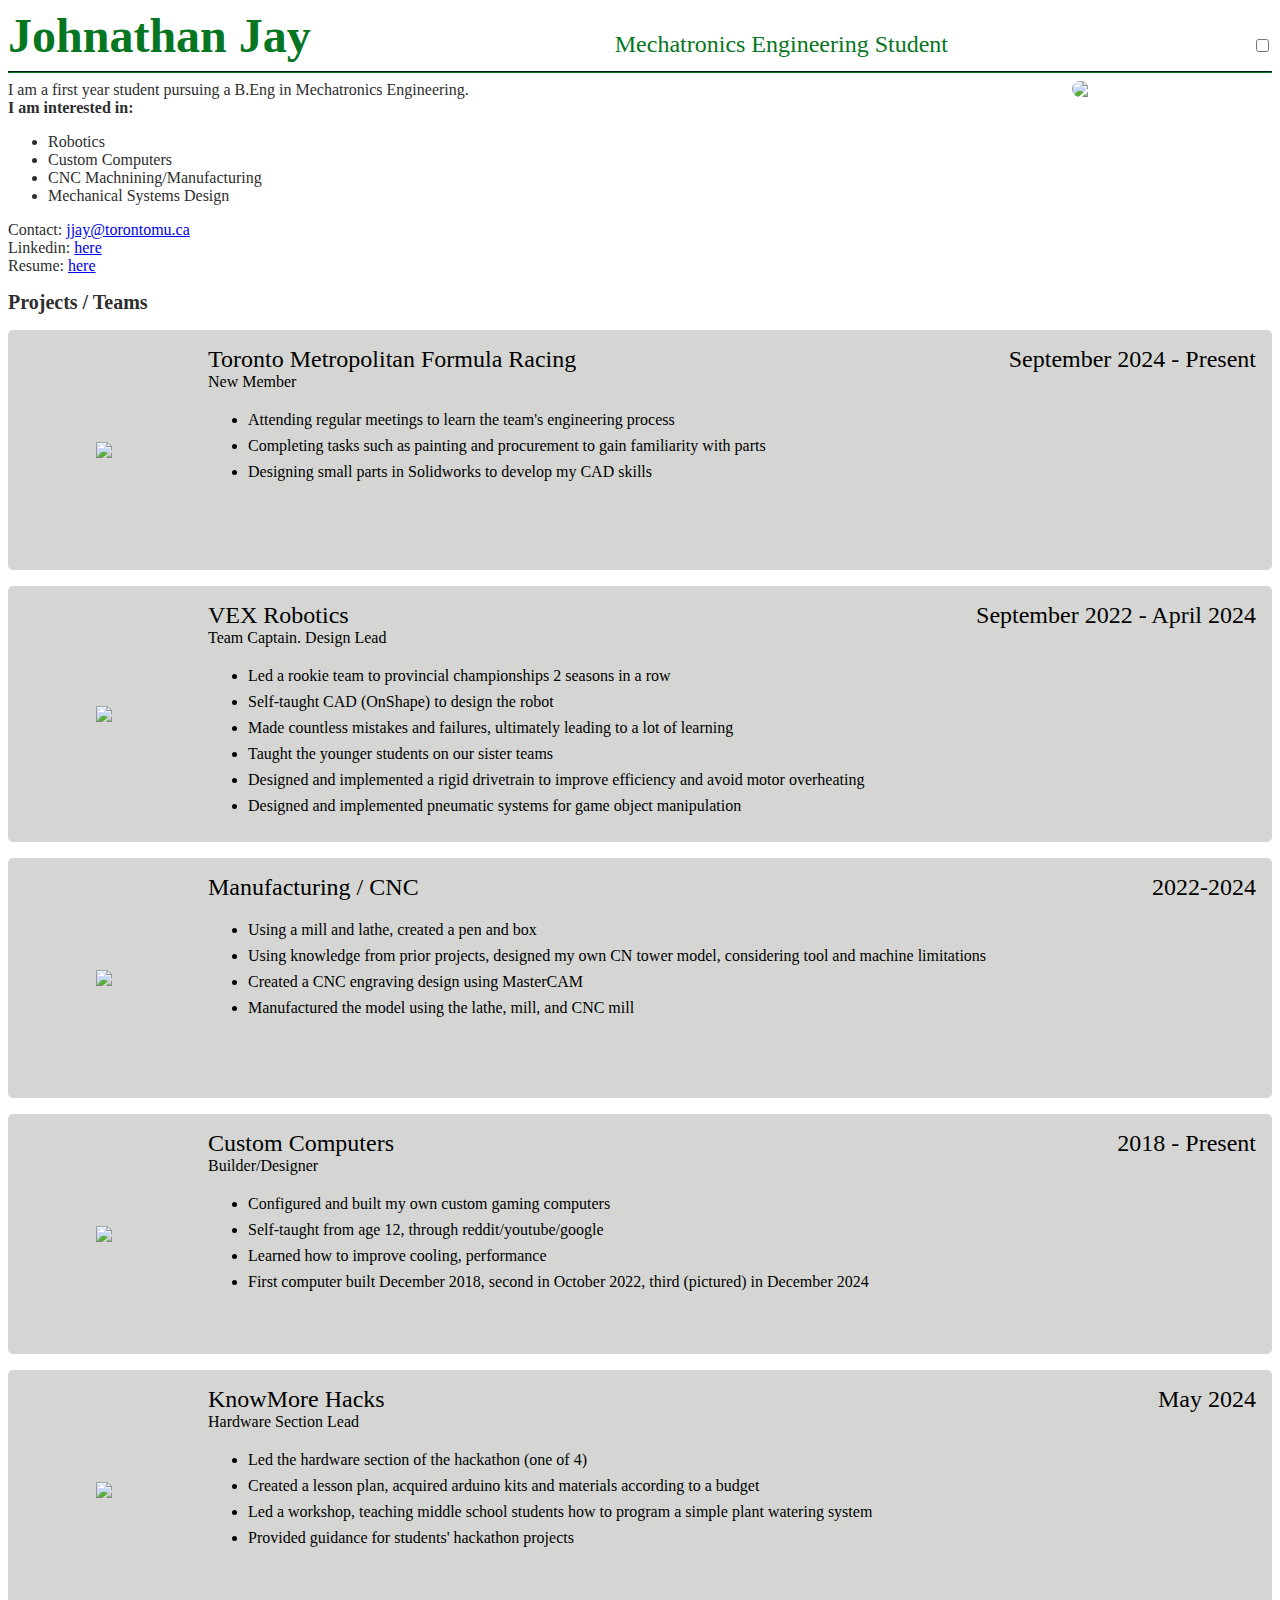
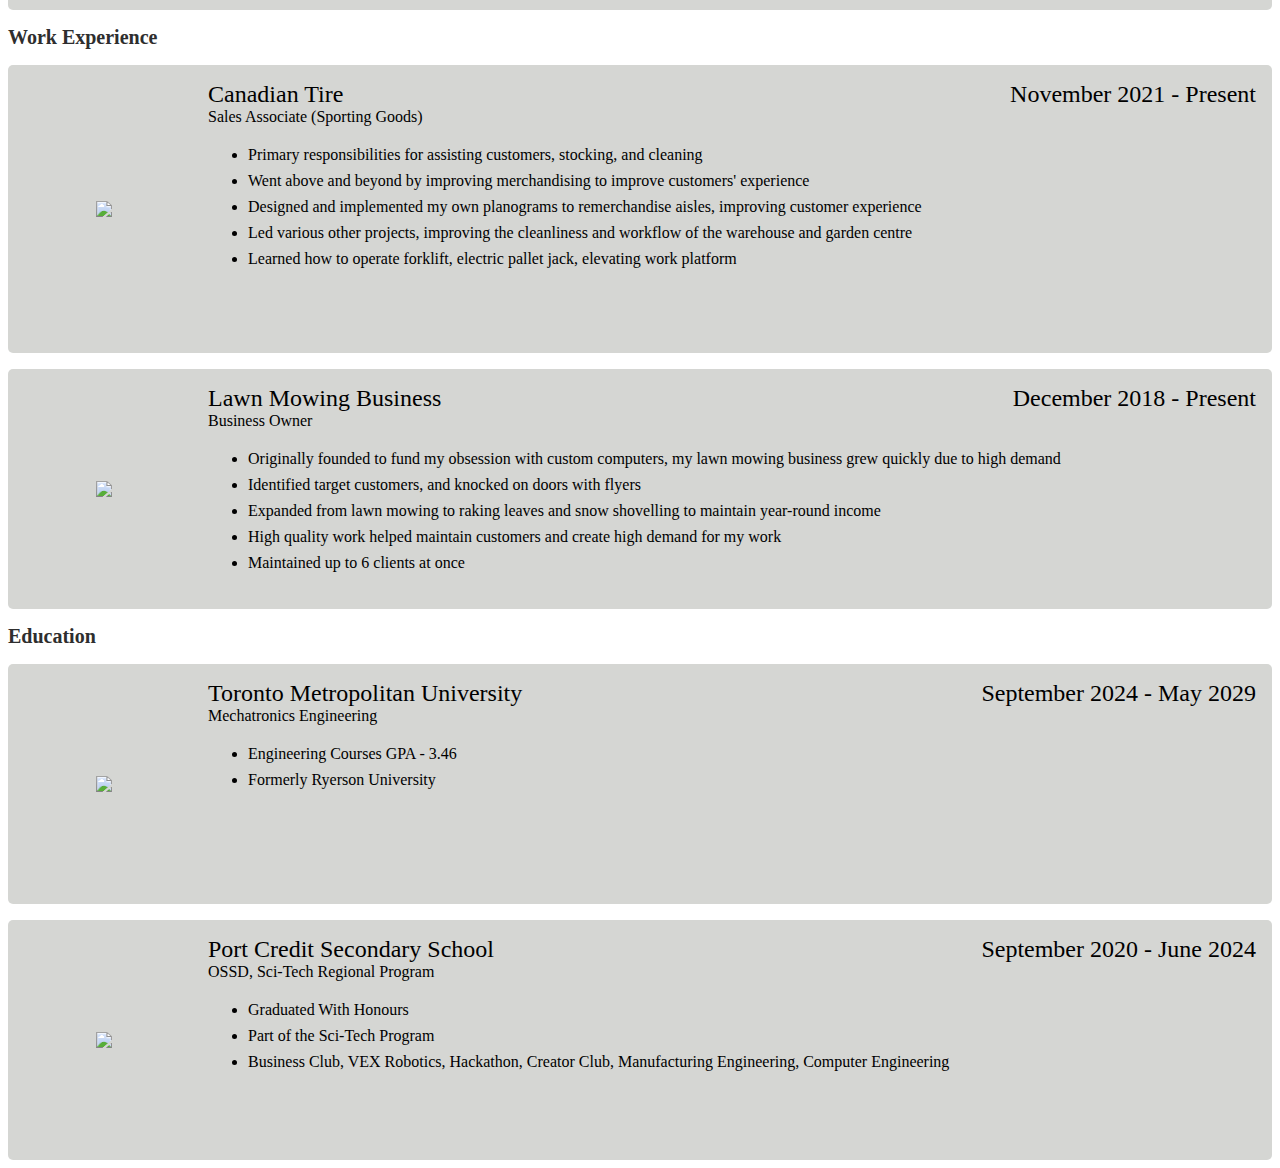
==== index.html @ d8e75a00 "Update index.html" ====
<!DOCTYPE html>
<html lang="en"><head><meta http-equiv="Content-Type" content="text/html; charset=UTF-8">
		
		<link rel="stylesheet" href="styles.css">
		<link rel="stylesheet" href="resume.css">
		<title>Johnathan Jay</title>
	</head>
	<body>
		<div class="container">
			<header>
				<div class="text-titles" style="display: flex; align-items:baseline; justify-content: space-between;">
                    <span class="my-name" style="font-size: 3rem; font-weight: bold; color: var(--accent-color);">Johnathan Jay</span>
                    <span class="current-title" style="font-size: 1.5rem; color: var(--accent-color);">Mechatronics Engineering Student</span>
                    <div class="darkmode-toggle">
                     <input type="checkbox" id="darkmode"/>
                     <label for="darkmode"></label>
                    </div>

                </div>
				<hr class="line-large" style="border-color: var(--accent-color);">
			</header>
			<main>
				<div class="portrait-text-parent">
					<span class="portrait-text-content">
						

						I am a first year student pursuing a B.Eng in Mechatronics Engineering.<br>
						<b>I am interested in:</b>
						<ul>
							<li>Robotics</li>
							<li>Custom Computers</li>
							<li>CNC Machnining/Manufacturing</li>
							<li>Mechanical Systems Design</li>
						</ul>
						Contact: <a href="mailto:jjay@torontomu.ca">jjay@torontomu.ca</a> 
						<br>Linkedin: <a href="https://www.linkedin.com/in/johnathan-jay-4b8148258/">here</a>
						<br>Resume: <a href="resume.pdf">here</a>
                        
					</span>
					<img class="portrait" style="width: 150pt" src="jjay.jpg">
				</div>
				<div class="other-content">
					<div class="work-experience-parent">
						<div class="content-header work-experience-title">
							Projects / Teams 
						</div>
						<div id="work-experience-content" style="display: block;">
							<div class="experience-block">
								<span  class="experience-img-block">
									<img src="tmfr.jpg">
								</span>
								<span class="experience-text-block">
									<span class="experience-institution">
										Toronto Metropolitan Formula Racing
										<span style="float:right">
											September 2024 - Present	
										</span>
									</span>
									<span>
										New Member 
										<span style="float:right">
										
									</span>
								</span>
									<span class="experience-body">
										<ul>
											<li>Attending regular meetings to learn the team's engineering process</li>
                                            <li>Completing tasks such as painting and procurement to gain familiarity with parts</li>
                                            <li>Designing small parts in Solidworks to develop my CAD skills</li>
										</ul>
									</span>
								</span>
							</div>
							<div class="experience-block" style="height: 16rem">
								<span class="experience-img-block">
									<img src="vex.gif">
								</span>
								<span class="experience-text-block">
									<span class="experience-institution">
										VEX Robotics	
										<span style="float:right">
											September 2022 - April 2024
										</span>
									</span>
									<span>
										Team Captain. Design Lead
										<span style="float:right">
										
									</span>
								</span>
									<span class="experience-body">
										<ul>
											<li>Led a rookie team to provincial championships 2 seasons in a row</li>
											<li>Self-taught CAD (OnShape) to design the robot</li>
											<li>Made countless mistakes and failures, ultimately leading to a lot of learning</li>
                                            <li>Taught the younger students on our sister teams </li>
                                            <li>Designed and implemented a rigid drivetrain to improve efficiency and avoid motor overheating</li>
                                            <li>Designed and implemented pneumatic systems for game object manipulation</li>
										</ul>
									</span>
								</span>
							</div>
							<div class="experience-block">
								<span class="experience-img-block">
									<img src="cnc.JPG">
								</span>
								<span class="experience-text-block">
									<span class="experience-institution">
										Manufacturing / CNC 
										<span style="float:right">
											2022-2024 
										</span>
                                    </span>
								
									<span class="experience-body">
                                        <ul>
										    <li>Using a mill and lathe, created a pen and box</li>
										    <li>Using knowledge from prior projects, designed my own CN tower model, considering tool and machine limitations</li>
										    <li>Created a CNC engraving design using MasterCAM</li>
										    <li>Manufactured the model using the lathe, mill, and CNC mill</li>
                                        </ul>
									</span>
                                </span>
								
							</div>
							<div class="experience-block">
								<span class="experience-img-block">
									<img src="pc.JPG">
								</span>
								<span class="experience-text-block">
									<span class="experience-institution">
										Custom Computers 
										<span style="float:right">
											2018 - Present
										</span>
									</span>
									<span>
										Builder/Designer
										<span style="float:right">
										
									</span>
								</span>
									<span class="experience-body">
										<ul>
											<li>Configured and built my own custom gaming computers</li>
											<li>Self-taught from age 12, through reddit/youtube/google</li>
											<li>Learned how to improve cooling, performance</li>
                                            <li>First computer built December 2018, second in October 2022, third (pictured) in December 2024</li>
										</ul>
									</span>
								</span>
							</div>
							<div class="experience-block">
								<span class="experience-img-block">
									<img src="hackathon.png">
								</span>
								<span class="experience-text-block">
									<span class="experience-institution">
										KnowMore Hacks
										<span style="float:right">
											May 2024
										</span>
									</span>
									<span>
										Hardware Section Lead
										<span style="float:right">
										
									</span>
								</span>
									<span class="experience-body">
										<ul>
											<li>Led the hardware section of the hackathon (one of 4)</li>
                                            <li>Created a lesson plan, acquired arduino kits and materials according to a budget</li>
                                            <li>Led a workshop, teaching middle school students how to program a simple plant watering system</li>
                                            <li>Provided guidance for students' hackathon projects</li>
										</ul>
									</span>
								</span>
							</div>
                        </div>
                    </div>
				<div class="projects-parent">
						<div class="content-header projects-title">
							Work Experience 
						</div>
						<div id="projects-content" style="display: block;">
							<div class="experience-block" style="height: 18rem" >
								<span class="experience-img-block" style="">
									<img src="ctc.png">
								</span>
								<span class="experience-text-block">
									<span class="experience-institution">
										Canadian Tire 
										<span style="float:right">
											November 2021 - Present
										</span>
									</span>
									<span>
										Sales Associate (Sporting Goods)
										<span style="float:right">
										
									</span>
								</span>
									<span class="experience-body">
										<ul>
											<li>Primary responsibilities for assisting customers, stocking, and cleaning</li>
											<li>Went above and beyond by improving merchandising to improve customers' experience</li>
											<li>Designed and implemented my own planograms to remerchandise aisles, improving customer experience</li>
											<li>Led various other projects, improving the cleanliness and workflow of the warehouse and garden centre</li>
											<li>Learned how to operate forklift, electric pallet jack, elevating work platform</li>
										</ul>
									</span>
								</span>
							</div>
							<div class="experience-block">
								<span class="experience-img-block" >
									<img src="grass.JPG" style="max-width: 100%; max-height: 100%;">
								</span>
								<span class="experience-text-block">
									<span class="experience-institution">
										Lawn Mowing Business
										<span style="float:right">
											December 2018 - Present
										</span>
									</span>
									<span>
										Business Owner
										<span style="float:right">
										
									</span>
								</span>
									<span class="experience-body">
										<ul>
											<li>Originally founded to fund my obsession with custom computers, my lawn mowing business grew quickly due to high demand</li>
											<li>Identified target customers, and knocked on doors with flyers</li>
											<li>Expanded from lawn mowing to raking leaves and snow shovelling to maintain year-round income</li>
                                            <li>High quality work helped maintain customers and create high demand for my work</li>
                                            <li>Maintained up to 6 clients at once</li>
										</ul>
									</span>
								</span>
							</div>
						</div>	
                    </div>
					<div class="education-parent">
						<div class="content-header education-experience-title">
							Education 
						</div>
						<div id="education-content" style="display: block;">
							<div class="experience-block">
								<span class="experience-img-block">
									<img src="TMU.png">
								</span>
								<span class="experience-text-block">
									<span class="experience-institution">
										Toronto Metropolitan University
										<span style="float:right">
											September 2024 - May 2029
										</span>
									</span>
									<span>
										Mechatronics Engineering
										<span style="float:right">
										
									</span>
								</span>
									<span class="experience-body">
										<ul>
											<li>Engineering Courses GPA - 3.46</li>
                                            <li>Formerly Ryerson University</li>
										</ul>
									</span>
								</span>
							</div>
						</div>
					</div>
                </div>
                <div id="education-content" style="display: block;">
                    <div class="experience-block">
                        <span class="experience-img-block">
                            <img src="pcss.png">
                        </span>
                        <span class="experience-text-block">
                            <span class="experience-institution">
                                Port Credit Secondary School
                                <span style="float:right">
                                    September 2020 - June 2024
                                </span>
                            </span>
                            <span>
                                OSSD, Sci-Tech Regional Program
                                <span style="float:right">
                                
                            </span>
                        </span>
                            <span class="experience-body">
                                <ul>
                                    <li>Graduated With Honours</li>
                                    <li>Part of the Sci-Tech Program</li>
                                    <li>Business Club, VEX Robotics, Hackathon, Creator Club, Manufacturing Engineering, Computer Engineering</li>
                                </ul>
                            </span>
                        </span>
                    </div>
                </div>
            </div>
			</div></main>
		</div>

	

<script src="script.js"></script>
</body></html>
---- resume.css ----
:root {
 
    --background-color: rgb(213, 214, 211);
    --text-color: #2E2E2E;
    --accent-color: #067622;
    --secondary-color: #DFF0DF;
}


.my-name {
	font-weight: bold;
	font-size: 3rem;
	color:var(--accent-color); 
}
.large-line {
	margin-top: 0;
}
.current-title {
	font-size: 1.5rem;
	color: var(--accent-color);
}
.portrait {
	border-radius: 30px;
}
.portrait-text-parent {
	display: flex;
	justify-content: space-between;
	align-items: flex-start;
}
.portrait-text-content {
	color: var(--text-color);
}
.content-header {
	font-size: 1.25rem;
	font-weight: bold;
	padding-top: 1rem;
	color: var(--text-color);
}
.collapse-icon {
	color: var(--accent-color);
	font-size: 1rem;
	text-decoration: none;
}
.experience-block {
	height: 15rem;
	background-color: var(--background-color);
	border-radius: 5px;
	display: flex;
	align-content: flex-start;
	margin-top: 1rem;
}
.experience-img-block {
	align-self: center;
	margin-left: 1rem;
	width: 10rem;
	height: 10rem;
	display: flex;
  	flex-flow: row nowrap;
  	align-items: center;
  	justify-content: center;
  	flex-shrink: 0;
}
.experience-img-block > img {
	max-height: 90%;
	max-width: 90%;
}
.experience-text-block {
	margin-left: 1.5rem;
	display: flex;
	flex-direction: column;
	justify-content: flex-start;
	padding-top: 1rem;
	flex-grow: 1;
	padding-right: 1rem;

}
.experience-institution {
	font-size: 1.5rem;
}
.experience-body {
	padding-top: 0.25rem;
}
.experience-body > ul > li {
	padding-bottom: 0.5rem;
}
body.dark-mode {
    --background-color: #2E2E2E;
    --text-color: #F5F5F5;
    --accent-color: #4be683;
    --secondary-color: #7a7979;
}
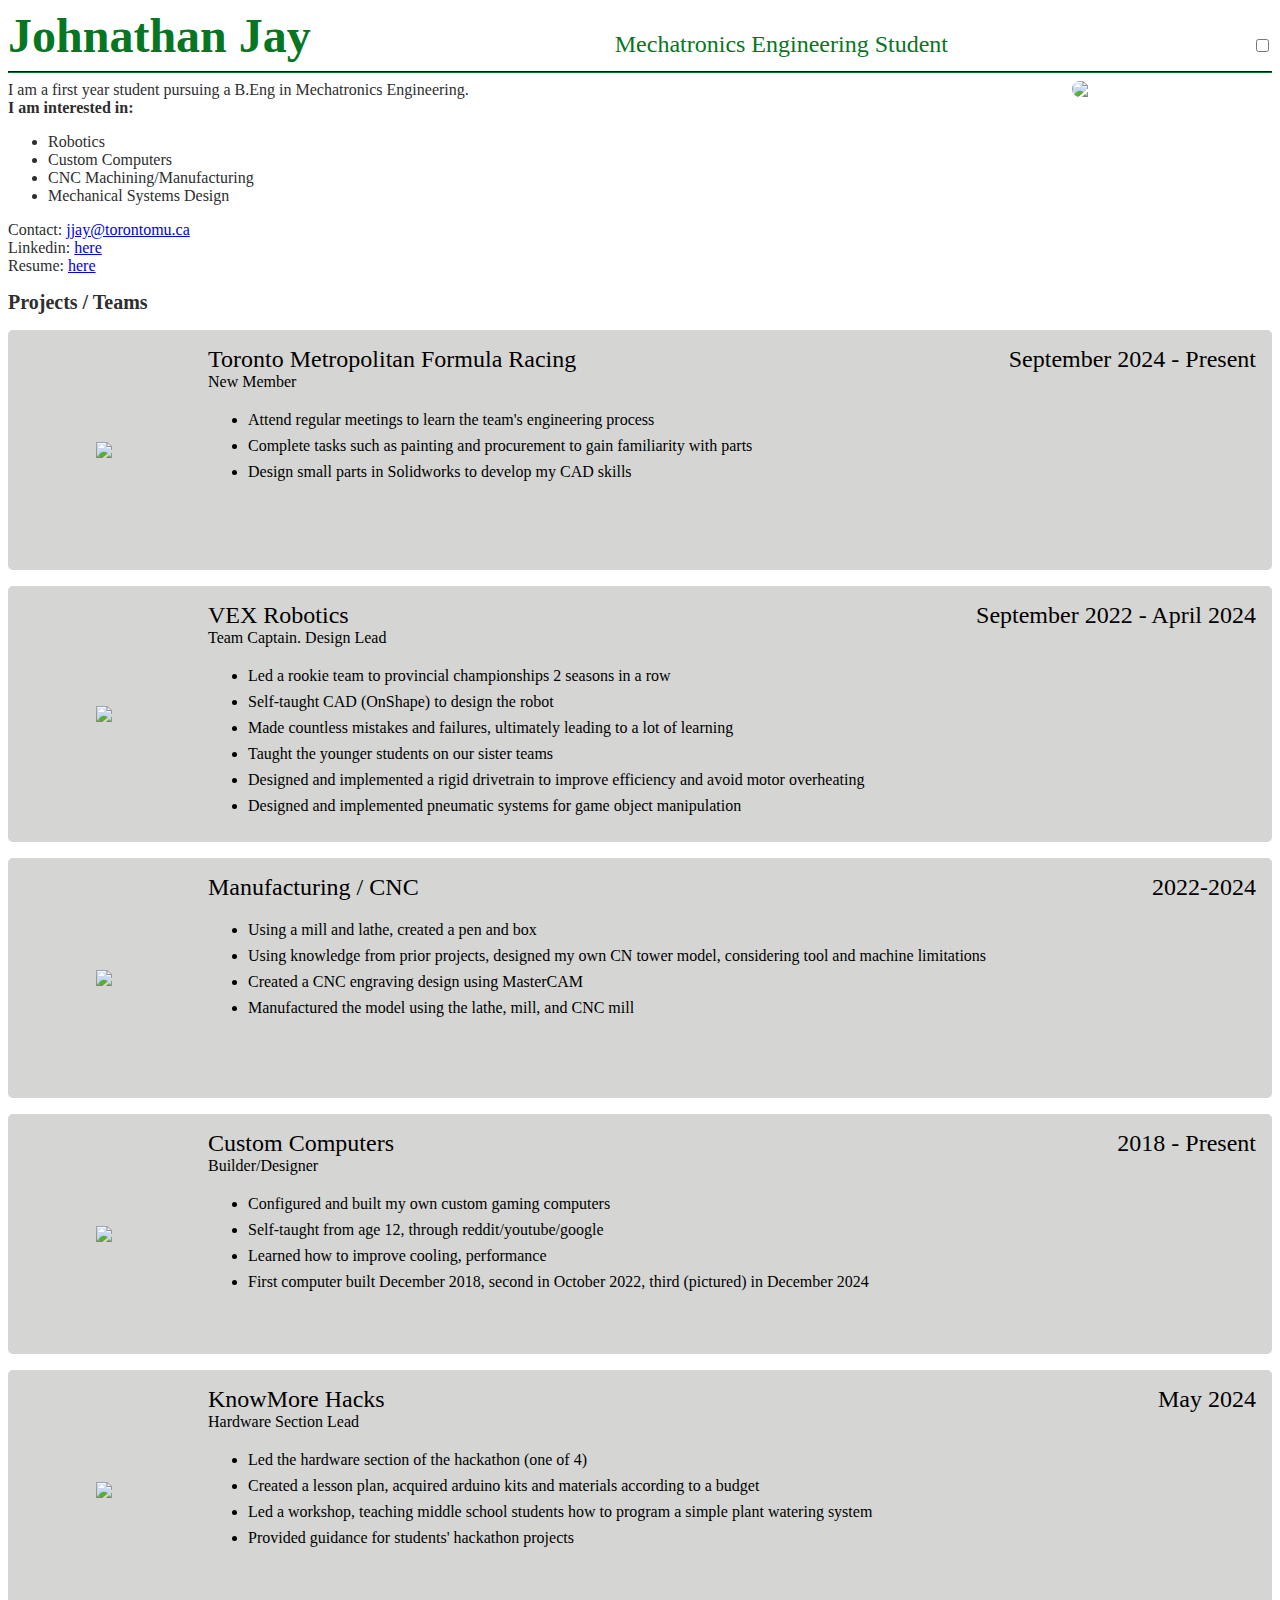
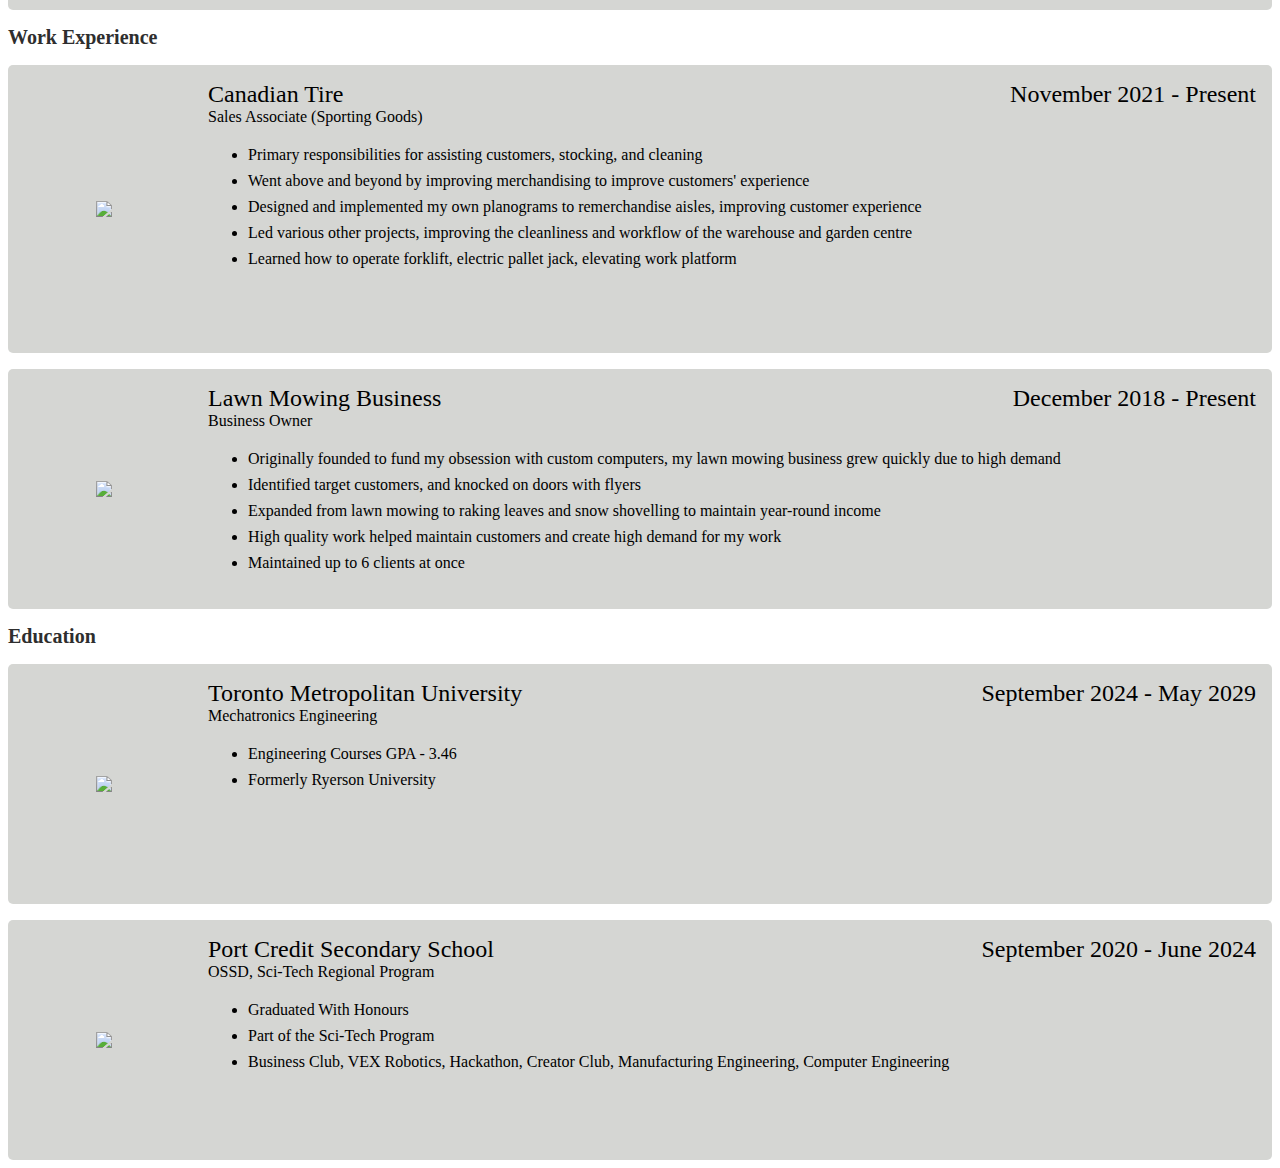
==== commit 3455d835: "Update index.html" ====
--- a/index.html
+++ b/index.html
@@ -29,7 +29,7 @@
 						<ul>
 							<li>Robotics</li>
 							<li>Custom Computers</li>
-							<li>CNC Machnining/Manufacturing</li>
+							<li>CNC Machining/Manufacturing</li>
 							<li>Mechanical Systems Design</li>
 						</ul>
 						Contact: <a href="mailto:jjay@torontomu.ca">jjay@torontomu.ca</a> 
@@ -64,9 +64,9 @@
 								</span>
 									<span class="experience-body">
 										<ul>
-											<li>Attending regular meetings to learn the team's engineering process</li>
-                                            <li>Completing tasks such as painting and procurement to gain familiarity with parts</li>
-                                            <li>Designing small parts in Solidworks to develop my CAD skills</li>
+											<li>Attend regular meetings to learn the team's engineering process</li>
+                                            <li>Complete tasks such as painting and procurement to gain familiarity with parts</li>
+                                            <li>Design small parts in Solidworks to develop my CAD skills</li>
 										</ul>
 									</span>
 								</span>
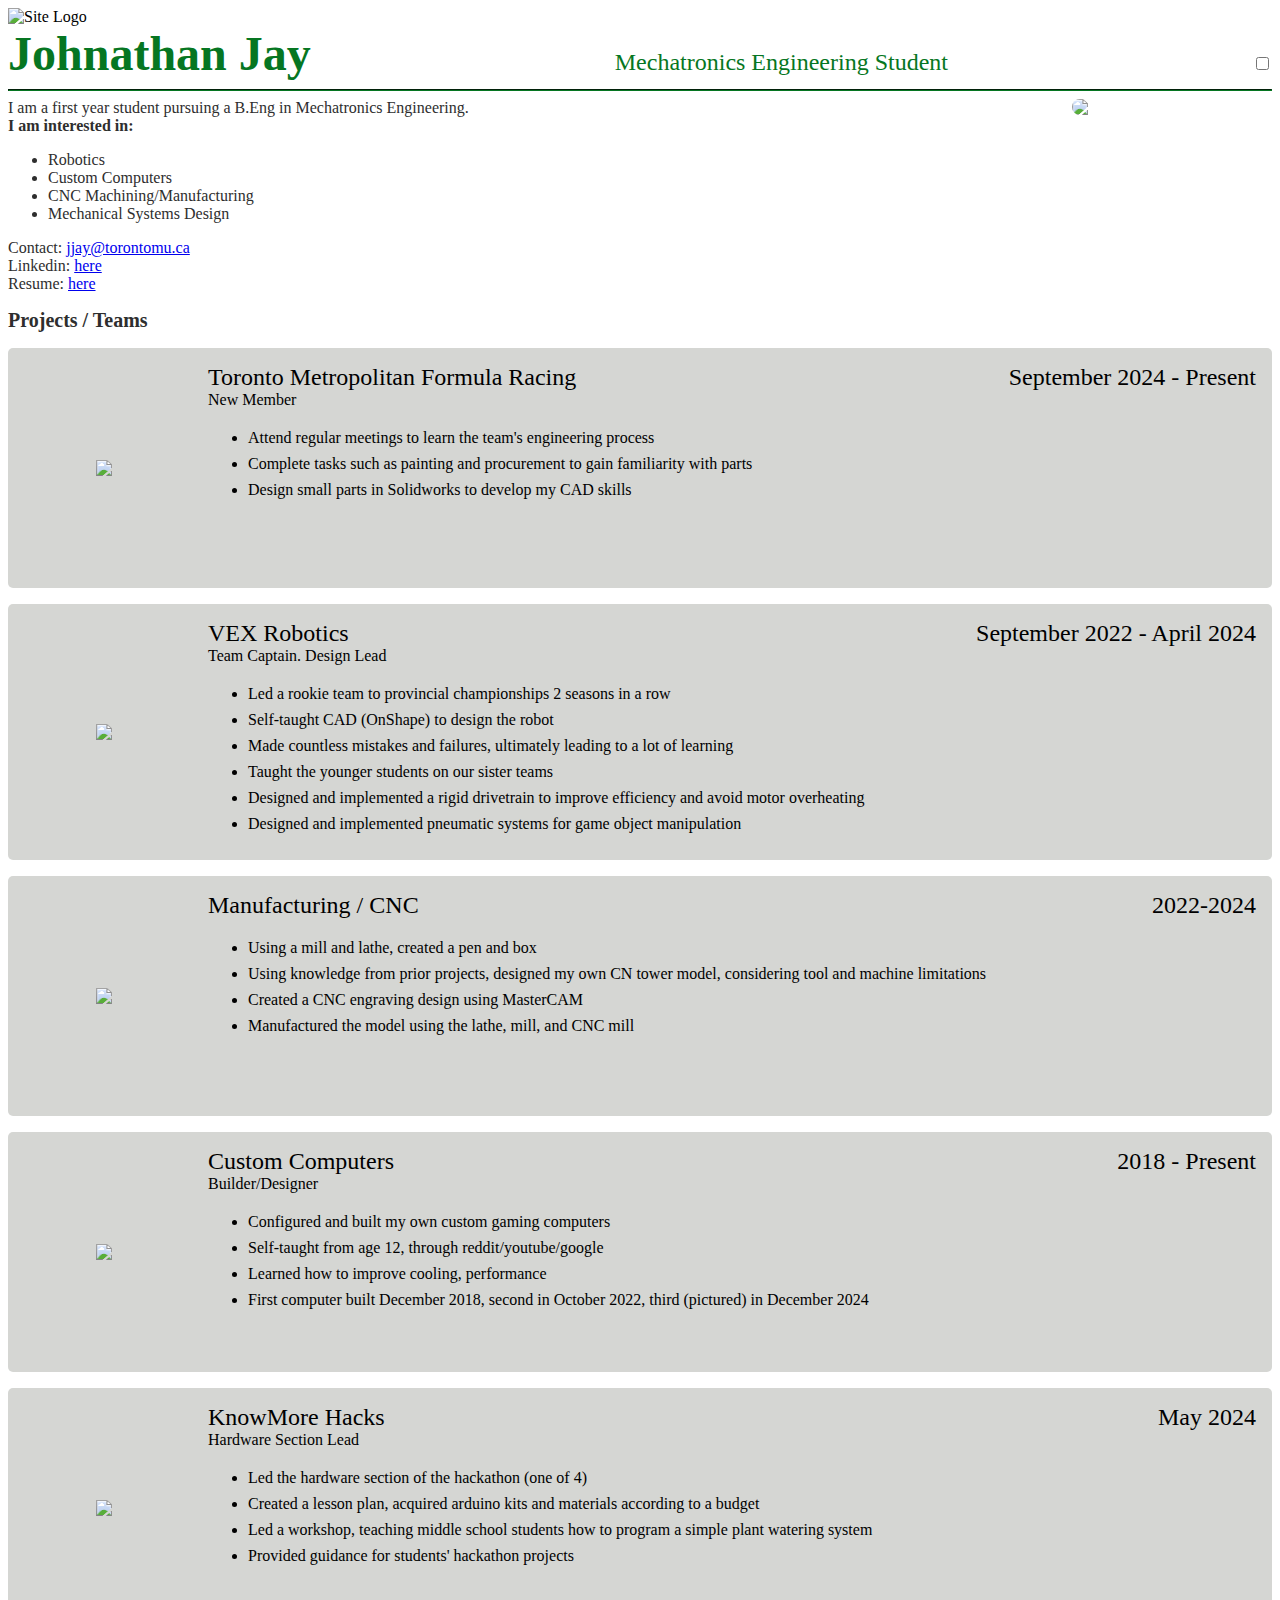
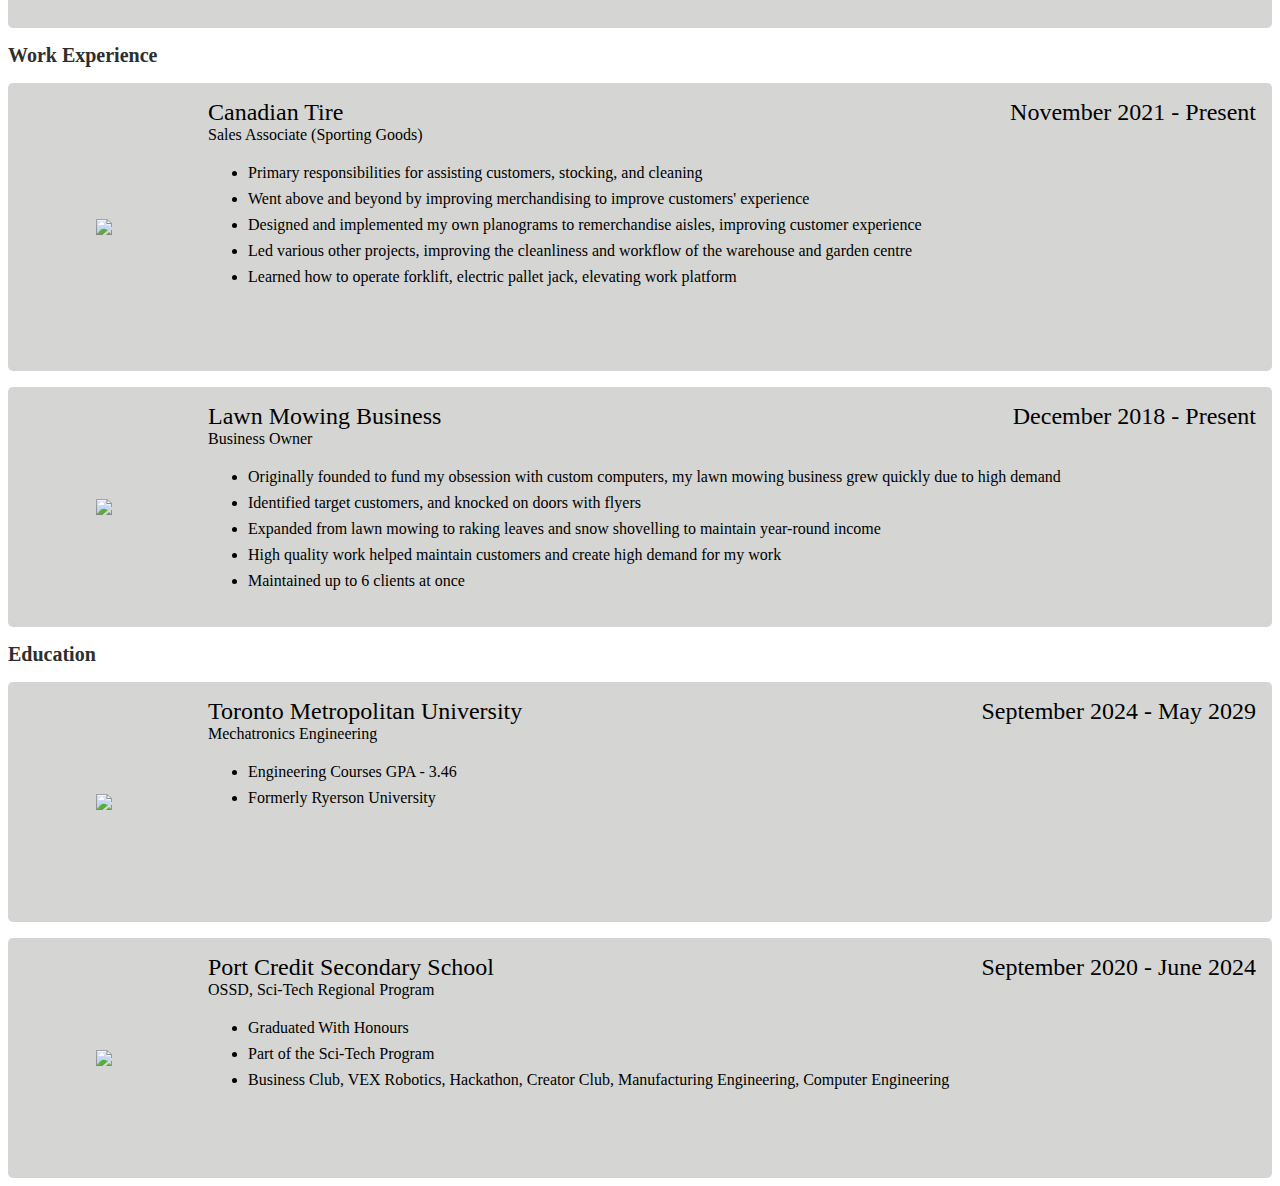
==== commit 3da12cd8: "Update index.html" ====
--- a/index.html
+++ b/index.html
@@ -1,8 +1,11 @@
 <!DOCTYPE html>
-<html lang="en"><head><meta http-equiv="Content-Type" content="text/html; charset=UTF-8">
+<html lang="en">
+<link rel="stylesheet" href="styles.css">
+<link rel="stylesheet" href="resume.css">
+<meta http-equiv="Content-Type" content="text/html; charset=UTF-8">
+	<head>
 		
-		<link rel="stylesheet" href="styles.css">
-		<link rel="stylesheet" href="resume.css">
+		<img src="jjay.jpg" alt="Site Logo">
 		<title>Johnathan Jay</title>
 	</head>
 	<body>
